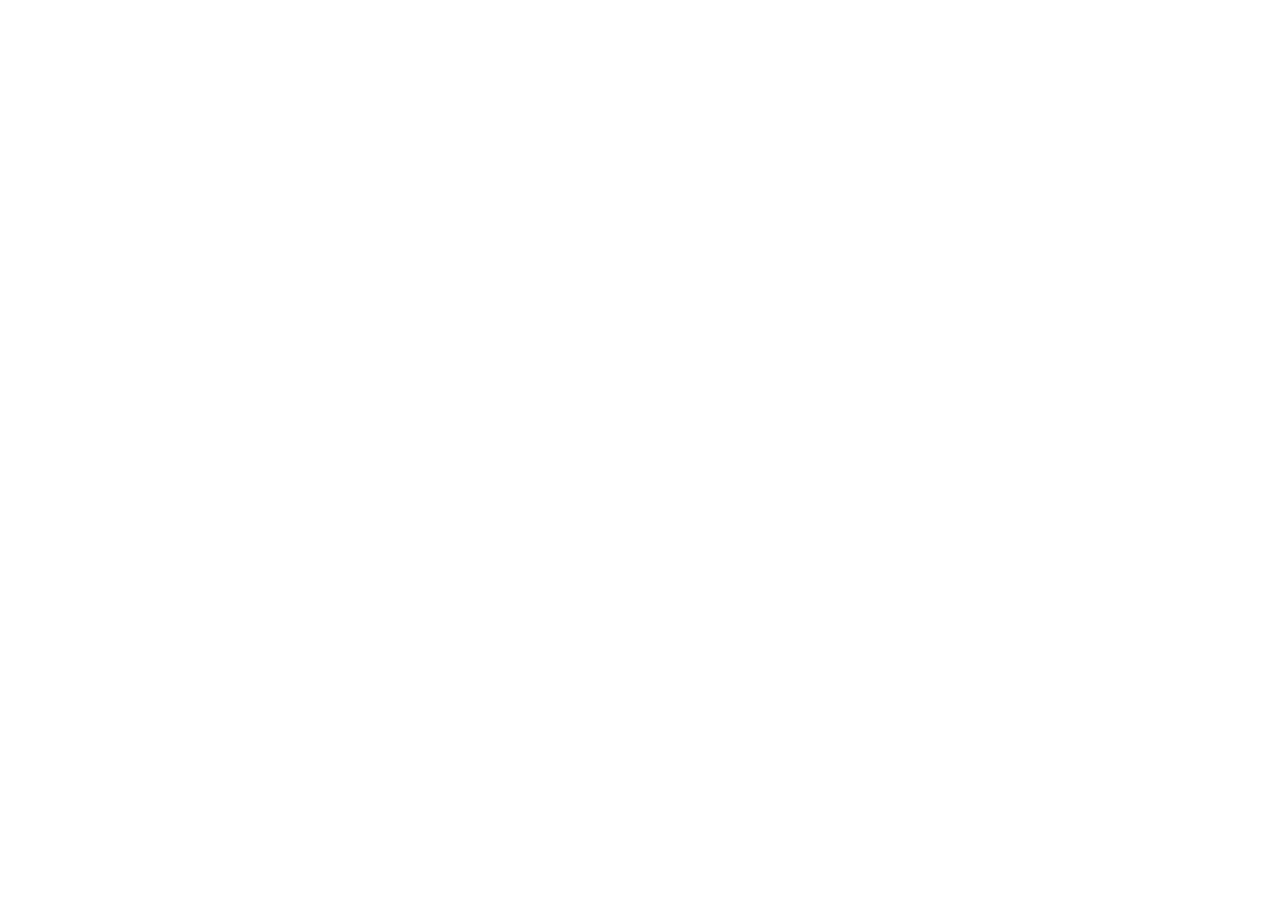
==== index.html @ 88ae9bec "Primera pujada" ====
<!DOCTYPE html>
<html>
    <head>
        <meta charset="utf-8">
        <meta http-equiv="X-UA-Compatible" content="IE=edge">
        <title></title>
        <meta name="description" content="">
        <meta name="author" content="">
        <meta name="viewport" content="width=device-width, initial-scale=1">
        <link rel="stylesheet" href="./css/style.css">
    </head>

    <body>

    </body>
</html>
---- css/style.css ----
* {

}
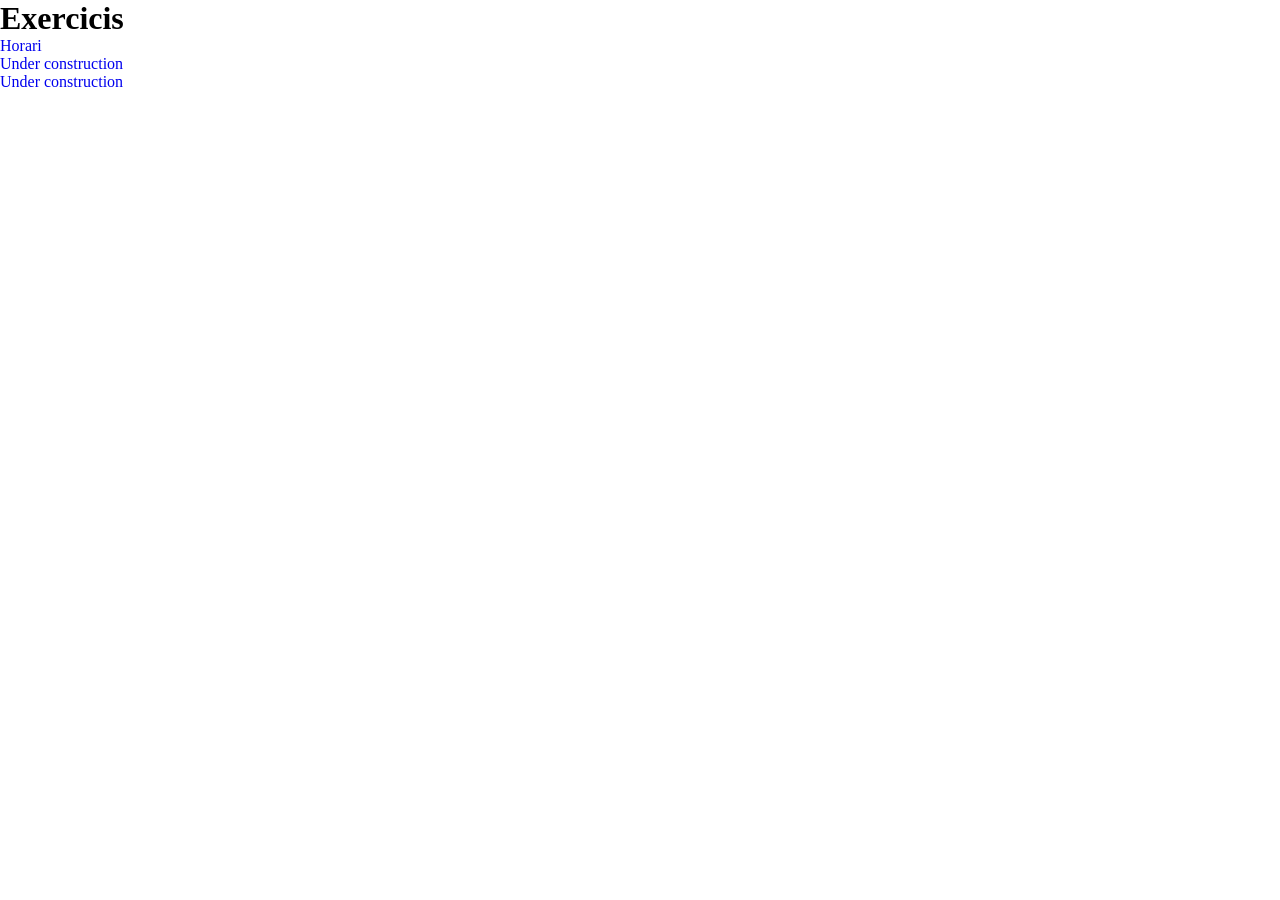
==== commit 499a19ed: "actualització horari" ====
--- a/index.html
+++ b/index.html
@@ -1,16 +1,29 @@
 <!DOCTYPE html>
-<html>
-    <head>
-        <meta charset="utf-8">
-        <meta http-equiv="X-UA-Compatible" content="IE=edge">
-        <title></title>
-        <meta name="description" content="">
-        <meta name="author" content="">
-        <meta name="viewport" content="width=device-width, initial-scale=1">
-        <link rel="stylesheet" href="./css/style.css">
-    </head>
+<html lang="cat">
 
-    <body>
+<head>
+    <meta charset="utf-8">
+    <meta http-equiv="X-UA-Compatible" content="IE=edge">
+    <title>Exercicis lleguantges de marques</title>
+    <meta name="description" content="Recull d'exercicis">
+    <meta name="author" content="Josep">
+    <meta name="viewport" content="width=device-width, initial-scale=1">
+    <link rel="stylesheet" href="./css/style.css">
+    <link rel="stylesheet" href="./css/color.css">
+</head>
 
-    </body>
+<body>
+    <header>
+        <h1>Exercicis</h1>
+    </header>
+    <main>
+        <ul>
+            <li><a href="./html/horari.html">Horari</a></li>
+            <li><a href="#">Under construction</a></li>
+            <li><a href="#">Under construction</a></li>
+        </ul>
+    </main>
+    <footer></footer>
+</body>
+
 </html>
--- a/css/style.css
+++ b/css/style.css
@@ -1,3 +1,11 @@
 * {
+    margin: 0;
+    padding: 0;
 
+    text-decoration: none;
+    list-style: none;
+}
+
+td, th {
+    text-align: center;
 }
--- a/css/color.css
+++ b/css/color.css
@@ -0,0 +1,8 @@
+.seg {
+    background-color: crimson;
+    color: whitesmoke;
+}
+
+.text-solid {
+    text-decoration: solid;
+}
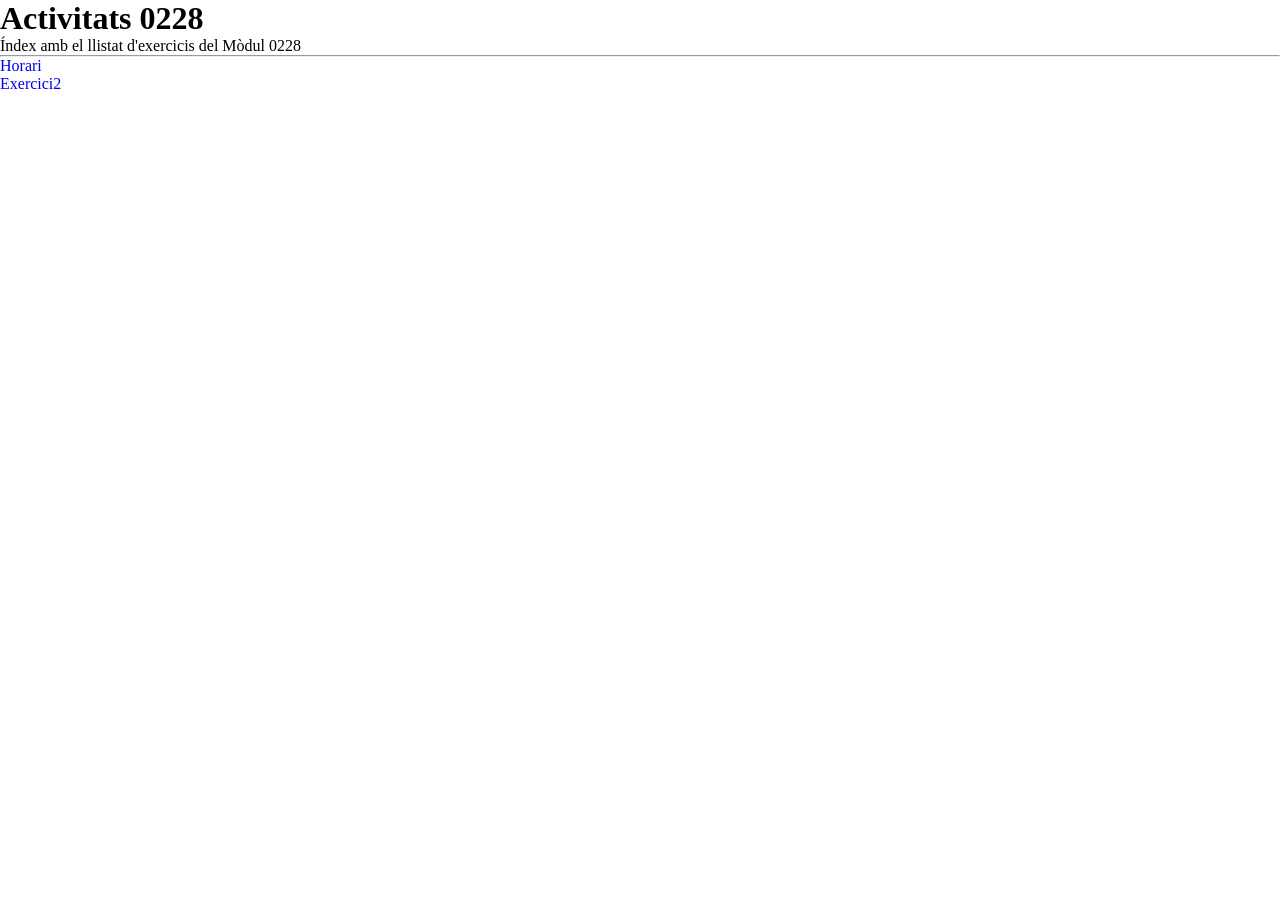
==== commit 02217af0: "prova" ====
--- a/index.html
+++ b/index.html
@@ -4,7 +4,7 @@
 <head>
     <meta charset="utf-8">
     <meta http-equiv="X-UA-Compatible" content="IE=edge">
-    <title>Exercicis lleguantges de marques</title>
+    <title>Activitats 0228</title>
     <meta name="description" content="Recull d'exercicis">
     <meta name="author" content="Josep">
     <meta name="viewport" content="width=device-width, initial-scale=1">
@@ -13,17 +13,15 @@
 </head>
 
 <body>
-    <header>
-        <h1>Exercicis</h1>
-    </header>
-    <main>
-        <ul>
-            <li><a href="./html/horari.html">Horari</a></li>
-            <li><a href="#">Under construction</a></li>
-            <li><a href="#">Under construction</a></li>
-        </ul>
-    </main>
-    <footer></footer>
-</body>
+    <h1>Activitats 0228</h1>
+    <p>Índex amb el llistat d'exercicis del Mòdul 0228</p>
+    <hr>
+    <ul>
+        <li><a href="./html/horari.html">Horari</a></li>
+        <li><a href="#">Exercici2</a></li>
+    </ul>
+
+    <iframe src="https://www.google.com/maps/embed?pb=!1m18!1m12!1m3!1d23865.370732146668!2d2.2937600000000002!3d41.6088064!2m3!1f0!2f0!3f0!3m2!1i1024!2i768!4f13.1!3m3!1m2!1s0x12a4c7c5fdf3a9e5%3A0x7b7488287f5da78d!2sLa%20Porxada!5e0!3m2!1sca!2ses!4v1790322393315!5m2!1sca!2ses" width="600" height="450" style="border:0;" allowfullscreen="" loading="lazy" referrerpolicy="strict-origin-when-cross-origin"></iframe>
+   </body>
 
 </html>
--- a/css/style.css
+++ b/css/style.css
@@ -4,8 +4,4 @@
 
     text-decoration: none;
     list-style: none;
-}
-
-td, th {
-    text-align: center;
 }
--- a/css/color.css
+++ b/css/color.css
@@ -1,8 +1,4 @@
 .seg {
     background-color: crimson;
     color: whitesmoke;
-}
-
-.text-solid {
-    text-decoration: solid;
 }
